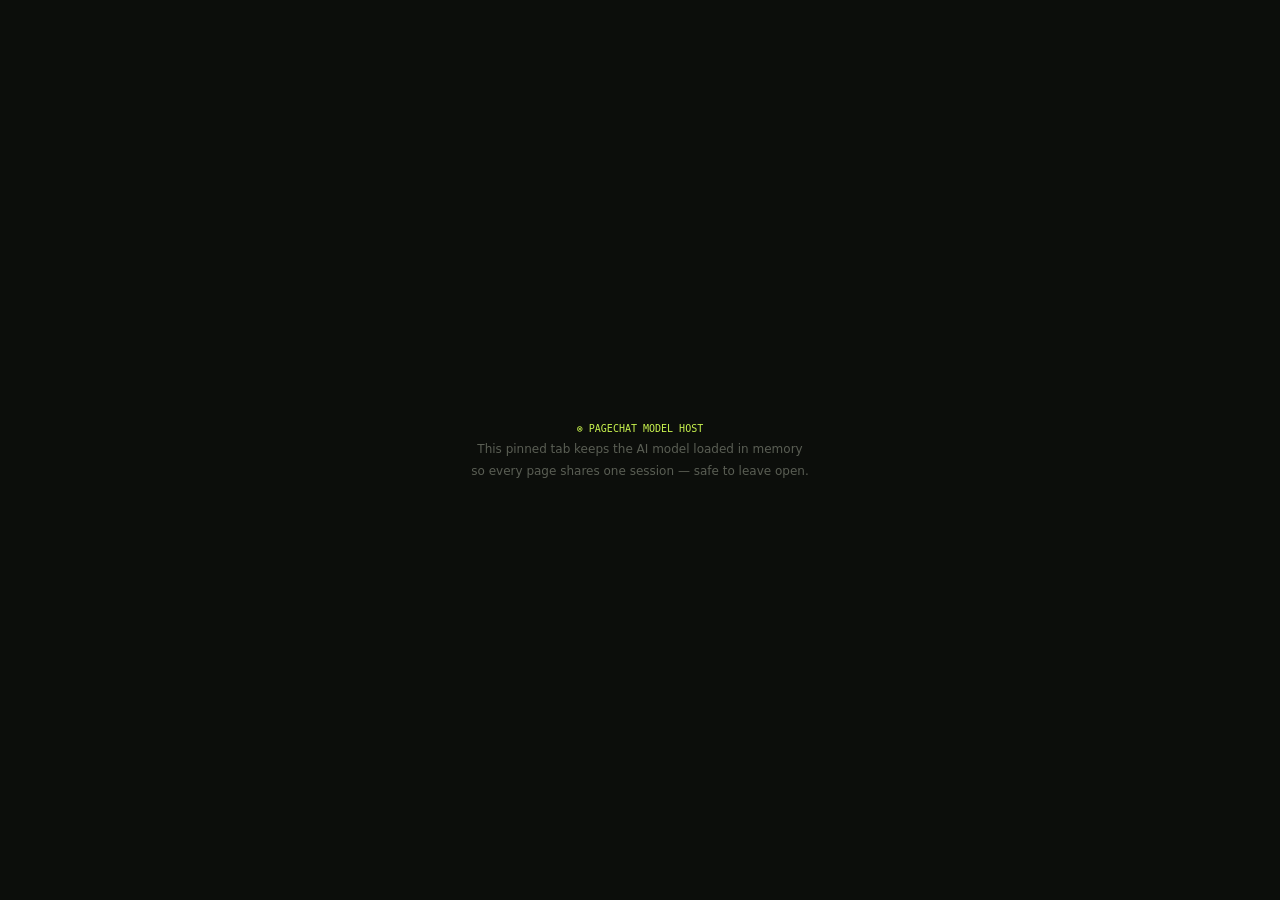
==== model-host.html @ 1f6ce5b3 "feat: shared model host tab, stop button, markdown, FAB indicator - Single pinned model-host tab per" ====
<!doctype html>
<html>
<head>
  <meta charset="utf-8"/>
  <title>PageChat — Model Host</title>
  <link rel="icon" type="image/svg+xml" href="data:image/svg+xml,<svg xmlns='http://www.w3.org/2000/svg' viewBox='0 0 32 32'><rect width='32' height='32' rx='6' fill='%230c0e0b'/><text x='4' y='24' font-size='22' fill='%23c8f24e' font-family='monospace'>⊗</text></svg>">
  <style>
    body {
      font-family: 'Geist', system-ui, sans-serif;
      background: #0c0e0b;
      color: #5a5e54;
      display: flex;
      align-items: center;
      justify-content: center;
      height: 100vh;
      margin: 0;
      font-size: 12px;
    }
    p { text-align: center; line-height: 1.8; margin: 0; }
    span { color: #c8f24e; font-family: monospace; font-size: 10px; }
  </style>
</head>
<body>
  <p>
    <span>⊗ PAGECHAT MODEL HOST</span><br>
    This pinned tab keeps the AI model loaded in memory<br>
    so every page shares one session — safe to leave open.
  </p>
  <script type="module" src="model-host.js"></script>
</body>
</html>
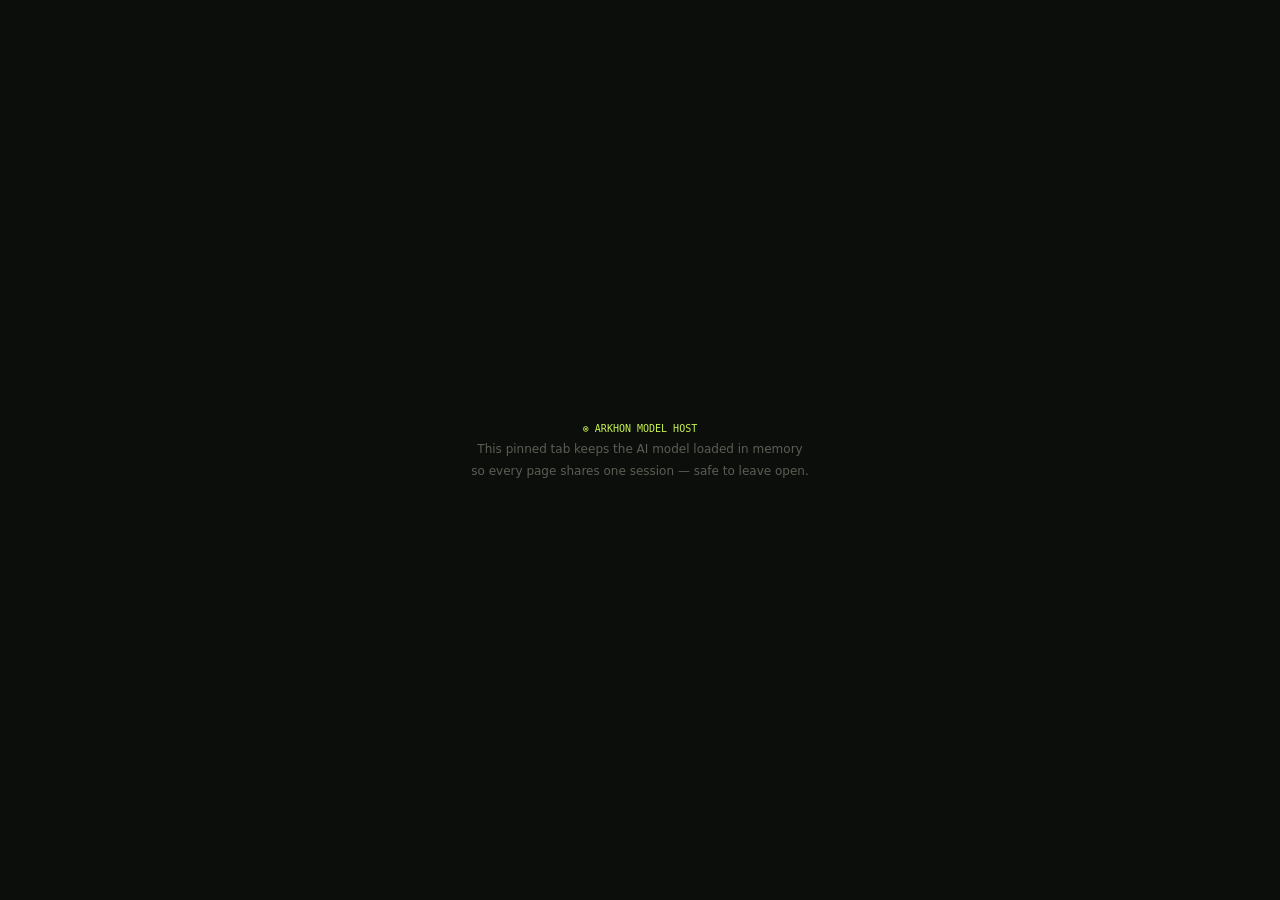
==== commit 7aa78257: "Rename to Arkhon AI + fix tab navigation via persistent port - Rename extension from PageChat to Ark" ====
--- a/model-host.html
+++ b/model-host.html
@@ -2,7 +2,7 @@
 <html>
 <head>
   <meta charset="utf-8"/>
-  <title>PageChat — Model Host</title>
+  <title>Arkhon AI — Model Host</title>
   <link rel="icon" type="image/svg+xml" href="data:image/svg+xml,<svg xmlns='http://www.w3.org/2000/svg' viewBox='0 0 32 32'><rect width='32' height='32' rx='6' fill='%230c0e0b'/><text x='4' y='24' font-size='22' fill='%23c8f24e' font-family='monospace'>⊗</text></svg>">
   <style>
     body {
@@ -22,7 +22,7 @@
 </head>
 <body>
   <p>
-    <span>⊗ PAGECHAT MODEL HOST</span><br>
+    <span>⊗ ARKHON MODEL HOST</span><br>
     This pinned tab keeps the AI model loaded in memory<br>
     so every page shares one session — safe to leave open.
   </p>
